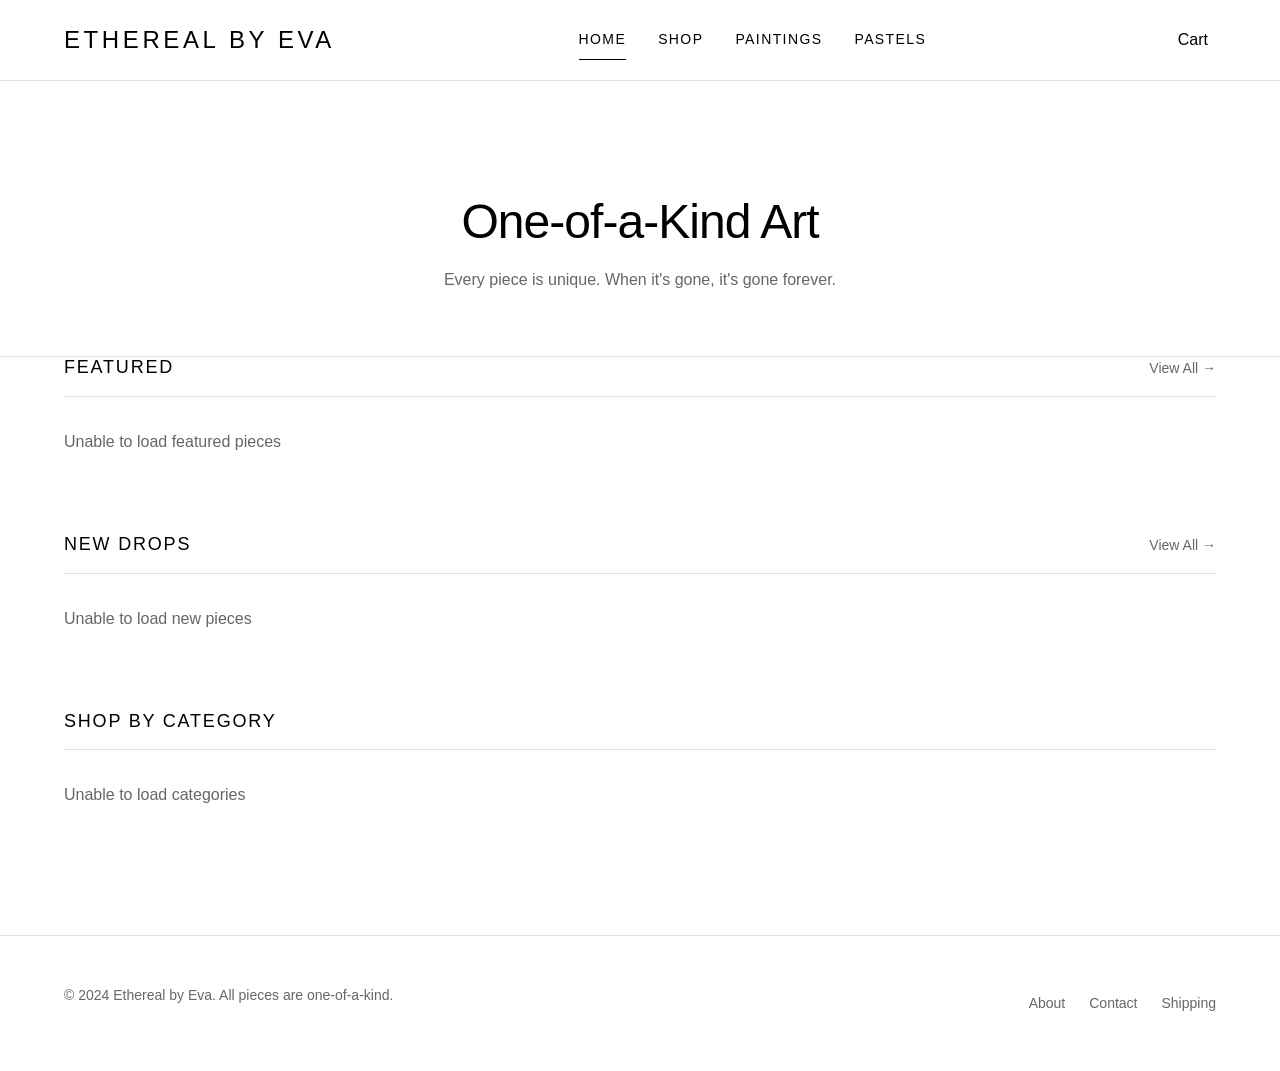
==== ethereal-by-eva/frontend/index.html @ 9de920ac "Frontend... this time?" ====
<!DOCTYPE html>
<html lang="en">
<head>
    <meta charset="UTF-8">
    <meta name="viewport" content="width=device-width, initial-scale=1.0">
    <title>Ethereal by Eva | One-of-a-Kind Art</title>
    <meta name="description" content="Discover unique, handmade art pieces by Eva. Each work is one-of-a-kind, crafted with love.">
    <link rel="stylesheet" href="css/styles.css">
</head>
<body>
    <!-- Header -->
    <header class="header">
        <div class="container header-inner">
            <a href="/" class="logo">Ethereal by Eva</a>
            
            <nav class="nav">
                <a href="/" class="active">Home</a>
                <a href="browse.html">Shop</a>
                <a href="browse.html?category=painting">Paintings</a>
                <a href="browse.html?category=pastel">Pastels</a>
            </nav>
            
            <div class="header-actions">
                <a href="cart.html" class="cart-link">
                    Cart
                    <span class="cart-count" data-count="0">0</span>
                </a>
            </div>
        </div>
    </header>
    
    <!-- Main Content -->
    <main>
        <!-- Hero Section -->
        <section class="hero">
            <div class="container">
                <h1>One-of-a-Kind Art</h1>
                <p>Every piece is unique. When it's gone, it's gone forever.</p>
            </div>
        </section>
        
        <!-- Featured Pieces -->
        <section class="section">
            <div class="container">
                <div class="section-header">
                    <h2>Featured</h2>
                    <a href="browse.html?featured=true">View All →</a>
                </div>
                <div id="featured-grid" class="piece-grid">
                    <div class="loading">Loading</div>
                </div>
            </div>
        </section>
        
        <!-- New Drops -->
        <section class="section">
            <div class="container">
                <div class="section-header">
                    <h2>New Drops</h2>
                    <a href="browse.html?sort=newest">View All →</a>
                </div>
                <div id="new-grid" class="piece-grid">
                    <div class="loading">Loading</div>
                </div>
            </div>
        </section>
        
        <!-- Categories -->
        <section class="section">
            <div class="container">
                <div class="section-header">
                    <h2>Shop by Category</h2>
                </div>
                <div id="categories" class="category-filters">
                    <div class="loading">Loading</div>
                </div>
            </div>
        </section>
    </main>
    
    <!-- Footer -->
    <footer class="footer">
        <div class="container footer-inner">
            <p class="footer-text">© 2024 Ethereal by Eva. All pieces are one-of-a-kind.</p>
            <div class="footer-links">
                <a href="#">About</a>
                <a href="#">Contact</a>
                <a href="#">Shipping</a>
            </div>
        </div>
    </footer>
    
    <!-- Scripts -->
    <script src="js/api.js"></script>
    <script src="js/cart.js"></script>
    <script src="js/main.js"></script>
    <script>
        // Load page content
        document.addEventListener('DOMContentLoaded', async () => {
            // Load featured pieces
            try {
                const featured = await API.getFeaturedPieces(6);
                const featuredGrid = document.getElementById('featured-grid');
                renderPieceGrid(featuredGrid, featured);
            } catch (error) {
                console.error('Error loading featured:', error);
                document.getElementById('featured-grid').innerHTML = 
                    '<p class="text-light">Unable to load featured pieces</p>';
            }
            
            // Load new pieces
            try {
                const newPieces = await API.getNewPieces(6);
                const newGrid = document.getElementById('new-grid');
                renderPieceGrid(newGrid, newPieces);
            } catch (error) {
                console.error('Error loading new pieces:', error);
                document.getElementById('new-grid').innerHTML = 
                    '<p class="text-light">Unable to load new pieces</p>';
            }
            
            // Load categories
            try {
                const categories = await API.getCategories();
                const categoriesContainer = document.getElementById('categories');
                
                categoriesContainer.innerHTML = categories.map(cat => `
                    <a href="browse.html?category=${cat.slug}" class="category-filter">
                        ${cat.name} (${cat.count})
                    </a>
                `).join('');
            } catch (error) {
                console.error('Error loading categories:', error);
                document.getElementById('categories').innerHTML = 
                    '<p class="text-light">Unable to load categories</p>';
            }
        });
    </script>
</body>
</html>
---- ethereal-by-eva/frontend/css/styles.css ----
/*
 * Ethereal by Eva - Minimal Art E-Commerce
 * Clean black & white design - easy for artist to customize
 */

/* =============================================================================
   CSS VARIABLES - Easy customization point for artist
   ============================================================================= */

:root {
    /* Colors - Change these to customize the whole site */
    --color-primary: #000000;
    --color-secondary: #ffffff;
    --color-accent: #666666;
    --color-border: #e0e0e0;
    --color-background: #ffffff;
    --color-text: #000000;
    --color-text-light: #666666;
    --color-error: #cc0000;
    --color-success: #008800;
    
    /* Typography */
    --font-primary: 'Helvetica Neue', Helvetica, Arial, sans-serif;
    --font-size-xs: 0.75rem;
    --font-size-sm: 0.875rem;
    --font-size-base: 1rem;
    --font-size-lg: 1.125rem;
    --font-size-xl: 1.5rem;
    --font-size-2xl: 2rem;
    --font-size-3xl: 3rem;
    
    /* Spacing */
    --spacing-xs: 0.25rem;
    --spacing-sm: 0.5rem;
    --spacing-md: 1rem;
    --spacing-lg: 1.5rem;
    --spacing-xl: 2rem;
    --spacing-2xl: 3rem;
    --spacing-3xl: 4rem;
    
    /* Layout */
    --max-width: 1200px;
    --header-height: 80px;
    
    /* Transitions */
    --transition-fast: 0.15s ease;
    --transition-normal: 0.3s ease;
}


/* =============================================================================
   RESET & BASE
   ============================================================================= */

*, *::before, *::after {
    box-sizing: border-box;
    margin: 0;
    padding: 0;
}

html {
    font-size: 16px;
    scroll-behavior: smooth;
}

body {
    font-family: var(--font-primary);
    font-size: var(--font-size-base);
    line-height: 1.6;
    color: var(--color-text);
    background-color: var(--color-background);
    min-height: 100vh;
    display: flex;
    flex-direction: column;
}

img {
    max-width: 100%;
    height: auto;
    display: block;
}

a {
    color: inherit;
    text-decoration: none;
}

button {
    font-family: inherit;
    font-size: inherit;
    cursor: pointer;
    border: none;
    background: none;
}

ul, ol {
    list-style: none;
}


/* =============================================================================
   TYPOGRAPHY
   ============================================================================= */

h1, h2, h3, h4, h5, h6 {
    font-weight: 400;
    line-height: 1.2;
    letter-spacing: -0.02em;
}

h1 { font-size: var(--font-size-3xl); }
h2 { font-size: var(--font-size-2xl); }
h3 { font-size: var(--font-size-xl); }

p {
    margin-bottom: var(--spacing-md);
}

.text-light {
    color: var(--color-text-light);
}

.text-center {
    text-align: center;
}


/* =============================================================================
   LAYOUT
   ============================================================================= */

.container {
    width: 100%;
    max-width: var(--max-width);
    margin: 0 auto;
    padding: 0 var(--spacing-lg);
}

main {
    flex: 1;
    padding: var(--spacing-2xl) 0;
}

.section {
    margin-bottom: var(--spacing-3xl);
}

.section-header {
    display: flex;
    justify-content: space-between;
    align-items: baseline;
    margin-bottom: var(--spacing-xl);
    padding-bottom: var(--spacing-md);
    border-bottom: 1px solid var(--color-border);
}

.section-header h2 {
    font-size: var(--font-size-lg);
    text-transform: uppercase;
    letter-spacing: 0.1em;
}

.section-header a {
    font-size: var(--font-size-sm);
    color: var(--color-text-light);
    transition: color var(--transition-fast);
}

.section-header a:hover {
    color: var(--color-text);
}


/* =============================================================================
   HEADER & NAVIGATION
   ============================================================================= */

.header {
    position: sticky;
    top: 0;
    z-index: 100;
    background-color: var(--color-background);
    border-bottom: 1px solid var(--color-border);
}

.header-inner {
    display: flex;
    justify-content: space-between;
    align-items: center;
    height: var(--header-height);
}

.logo {
    font-size: var(--font-size-xl);
    font-weight: 300;
    letter-spacing: 0.15em;
    text-transform: uppercase;
}

.nav {
    display: flex;
    gap: var(--spacing-xl);
}

.nav a {
    font-size: var(--font-size-sm);
    text-transform: uppercase;
    letter-spacing: 0.1em;
    padding: var(--spacing-sm) 0;
    border-bottom: 1px solid transparent;
    transition: border-color var(--transition-fast);
}

.nav a:hover,
.nav a.active {
    border-bottom-color: var(--color-text);
}

.header-actions {
    display: flex;
    align-items: center;
    gap: var(--spacing-lg);
}

.cart-link {
    position: relative;
    padding: var(--spacing-sm);
}

.cart-count {
    position: absolute;
    top: 0;
    right: 0;
    background-color: var(--color-primary);
    color: var(--color-secondary);
    font-size: var(--font-size-xs);
    width: 18px;
    height: 18px;
    border-radius: 50%;
    display: flex;
    align-items: center;
    justify-content: center;
}

.cart-count:empty,
.cart-count[data-count="0"] {
    display: none;
}


/* =============================================================================
   HERO
   ============================================================================= */

.hero {
    text-align: center;
    padding: var(--spacing-3xl) 0;
    border-bottom: 1px solid var(--color-border);
}

.hero h1 {
    font-weight: 300;
    margin-bottom: var(--spacing-md);
}

.hero p {
    color: var(--color-text-light);
    max-width: 600px;
    margin: 0 auto;
}


/* =============================================================================
   PIECE GRID
   ============================================================================= */

.piece-grid {
    display: grid;
    grid-template-columns: repeat(auto-fill, minmax(280px, 1fr));
    gap: var(--spacing-xl);
}

.piece-card {
    display: block;
    transition: transform var(--transition-normal);
}

.piece-card:hover {
    transform: translateY(-4px);
}

.piece-card-image {
    position: relative;
    aspect-ratio: 4 / 5;
    overflow: hidden;
    background-color: #f5f5f5;
    margin-bottom: var(--spacing-md);
}

.piece-card-image img {
    width: 100%;
    height: 100%;
    object-fit: cover;
    transition: transform var(--transition-normal);
}

.piece-card:hover .piece-card-image img {
    transform: scale(1.05);
}

.piece-card-sold {
    position: absolute;
    top: var(--spacing-md);
    left: var(--spacing-md);
    background-color: var(--color-primary);
    color: var(--color-secondary);
    font-size: var(--font-size-xs);
    text-transform: uppercase;
    letter-spacing: 0.1em;
    padding: var(--spacing-xs) var(--spacing-sm);
}

.piece-card-info {
    display: flex;
    justify-content: space-between;
    align-items: baseline;
}

.piece-card-title {
    font-size: var(--font-size-base);
    font-weight: 400;
}

.piece-card-price {
    font-size: var(--font-size-sm);
    color: var(--color-text-light);
}


/* =============================================================================
   CATEGORY FILTERS
   ============================================================================= */

.category-filters {
    display: flex;
    flex-wrap: wrap;
    gap: var(--spacing-sm);
    margin-bottom: var(--spacing-xl);
}

.category-filter {
    padding: var(--spacing-sm) var(--spacing-lg);
    border: 1px solid var(--color-border);
    font-size: var(--font-size-sm);
    text-transform: uppercase;
    letter-spacing: 0.05em;
    transition: all var(--transition-fast);
    background-color: var(--color-background);
}

.category-filter:hover {
    border-color: var(--color-text);
}

.category-filter.active {
    background-color: var(--color-primary);
    color: var(--color-secondary);
    border-color: var(--color-primary);
}


/* =============================================================================
   PIECE DETAIL PAGE
   ============================================================================= */

.piece-detail {
    display: grid;
    grid-template-columns: 1fr 1fr;
    gap: var(--spacing-3xl);
}

.piece-gallery {
    position: sticky;
    top: calc(var(--header-height) + var(--spacing-xl));
    align-self: start;
}

.piece-gallery-main {
    aspect-ratio: 4 / 5;
    background-color: #f5f5f5;
    margin-bottom: var(--spacing-md);
    overflow: hidden;
}

.piece-gallery-main img {
    width: 100%;
    height: 100%;
    object-fit: contain;
}

.piece-gallery-thumbs {
    display: flex;
    gap: var(--spacing-sm);
}

.piece-gallery-thumb {
    width: 80px;
    height: 80px;
    background-color: #f5f5f5;
    cursor: pointer;
    opacity: 0.6;
    transition: opacity var(--transition-fast);
    border: 2px solid transparent;
}

.piece-gallery-thumb:hover,
.piece-gallery-thumb.active {
    opacity: 1;
}

.piece-gallery-thumb.active {
    border-color: var(--color-primary);
}

.piece-gallery-thumb img {
    width: 100%;
    height: 100%;
    object-fit: cover;
}

.piece-info {
    padding-top: var(--spacing-lg);
}

.piece-info h1 {
    font-size: var(--font-size-2xl);
    font-weight: 400;
    margin-bottom: var(--spacing-md);
}

.piece-price {
    font-size: var(--font-size-xl);
    margin-bottom: var(--spacing-xl);
}

.piece-description {
    color: var(--color-text-light);
    margin-bottom: var(--spacing-xl);
    line-height: 1.8;
}

.piece-meta {
    font-size: var(--font-size-sm);
    color: var(--color-text-light);
    margin-bottom: var(--spacing-xl);
}

.piece-meta dt {
    display: inline;
    font-weight: 500;
}

.piece-meta dd {
    display: inline;
    margin-left: var(--spacing-xs);
    margin-right: var(--spacing-lg);
}


/* =============================================================================
   BUTTONS
   ============================================================================= */

.btn {
    display: inline-flex;
    align-items: center;
    justify-content: center;
    padding: var(--spacing-md) var(--spacing-xl);
    font-size: var(--font-size-sm);
    text-transform: uppercase;
    letter-spacing: 0.1em;
    transition: all var(--transition-fast);
    border: 1px solid transparent;
}

.btn-primary {
    background-color: var(--color-primary);
    color: var(--color-secondary);
    border-color: var(--color-primary);
}

.btn-primary:hover {
    background-color: var(--color-secondary);
    color: var(--color-primary);
}

.btn-secondary {
    background-color: var(--color-secondary);
    color: var(--color-primary);
    border-color: var(--color-primary);
}

.btn-secondary:hover {
    background-color: var(--color-primary);
    color: var(--color-secondary);
}

.btn-full {
    width: 100%;
}

.btn:disabled {
    opacity: 0.5;
    cursor: not-allowed;
}


/* =============================================================================
   CART PAGE
   ============================================================================= */

.cart-empty {
    text-align: center;
    padding: var(--spacing-3xl) 0;
}

.cart-empty p {
    color: var(--color-text-light);
    margin-bottom: var(--spacing-xl);
}

.cart-layout {
    display: grid;
    grid-template-columns: 1fr 350px;
    gap: var(--spacing-3xl);
}

.cart-items {
    border-top: 1px solid var(--color-border);
}

.cart-item {
    display: grid;
    grid-template-columns: 120px 1fr auto;
    gap: var(--spacing-lg);
    padding: var(--spacing-lg) 0;
    border-bottom: 1px solid var(--color-border);
}

.cart-item-image {
    aspect-ratio: 1;
    background-color: #f5f5f5;
}

.cart-item-image img {
    width: 100%;
    height: 100%;
    object-fit: cover;
}

.cart-item-info h3 {
    font-size: var(--font-size-base);
    margin-bottom: var(--spacing-xs);
}

.cart-item-info p {
    font-size: var(--font-size-sm);
    color: var(--color-text-light);
}

.cart-item-actions {
    display: flex;
    flex-direction: column;
    align-items: flex-end;
    justify-content: space-between;
}

.cart-item-price {
    font-size: var(--font-size-lg);
}

.cart-item-remove {
    font-size: var(--font-size-sm);
    color: var(--color-text-light);
    text-decoration: underline;
    transition: color var(--transition-fast);
}

.cart-item-remove:hover {
    color: var(--color-error);
}

.cart-summary {
    position: sticky;
    top: calc(var(--header-height) + var(--spacing-xl));
    padding: var(--spacing-xl);
    border: 1px solid var(--color-border);
}

.cart-summary h2 {
    font-size: var(--font-size-lg);
    margin-bottom: var(--spacing-lg);
    padding-bottom: var(--spacing-md);
    border-bottom: 1px solid var(--color-border);
}

.cart-summary-row {
    display: flex;
    justify-content: space-between;
    margin-bottom: var(--spacing-sm);
    font-size: var(--font-size-sm);
}

.cart-summary-row.total {
    font-size: var(--font-size-lg);
    font-weight: 500;
    margin-top: var(--spacing-lg);
    padding-top: var(--spacing-lg);
    border-top: 1px solid var(--color-border);
}

.cart-summary .btn {
    margin-top: var(--spacing-xl);
}


/* =============================================================================
   FOOTER
   ============================================================================= */

.footer {
    border-top: 1px solid var(--color-border);
    padding: var(--spacing-2xl) 0;
    margin-top: auto;
}

.footer-inner {
    display: flex;
    justify-content: space-between;
    align-items: center;
}

.footer-text {
    font-size: var(--font-size-sm);
    color: var(--color-text-light);
}

.footer-links {
    display: flex;
    gap: var(--spacing-lg);
}

.footer-links a {
    font-size: var(--font-size-sm);
    color: var(--color-text-light);
    transition: color var(--transition-fast);
}

.footer-links a:hover {
    color: var(--color-text);
}


/* =============================================================================
   LOADING & EMPTY STATES
   ============================================================================= */

.loading {
    text-align: center;
    padding: var(--spacing-3xl);
    color: var(--color-text-light);
}

.loading::after {
    content: '';
    display: inline-block;
    width: 20px;
    height: 20px;
    border: 2px solid var(--color-border);
    border-top-color: var(--color-primary);
    border-radius: 50%;
    animation: spin 0.8s linear infinite;
    margin-left: var(--spacing-sm);
    vertical-align: middle;
}

@keyframes spin {
    to { transform: rotate(360deg); }
}

.empty-state {
    text-align: center;
    padding: var(--spacing-3xl);
    color: var(--color-text-light);
}


/* =============================================================================
   RESPONSIVE
   ============================================================================= */

@media (max-width: 768px) {
    :root {
        --header-height: 60px;
    }
    
    .nav {
        display: none; /* TODO: Add mobile menu */
    }
    
    .piece-detail {
        grid-template-columns: 1fr;
        gap: var(--spacing-xl);
    }
    
    .piece-gallery {
        position: static;
    }
    
    .cart-layout {
        grid-template-columns: 1fr;
    }
    
    .cart-item {
        grid-template-columns: 80px 1fr;
    }
    
    .cart-item-actions {
        grid-column: 1 / -1;
        flex-direction: row;
        justify-content: space-between;
        margin-top: var(--spacing-md);
    }
}

@media (max-width: 480px) {
    .piece-grid {
        grid-template-columns: 1fr;
    }
    
    .hero h1 {
        font-size: var(--font-size-2xl);
    }
}
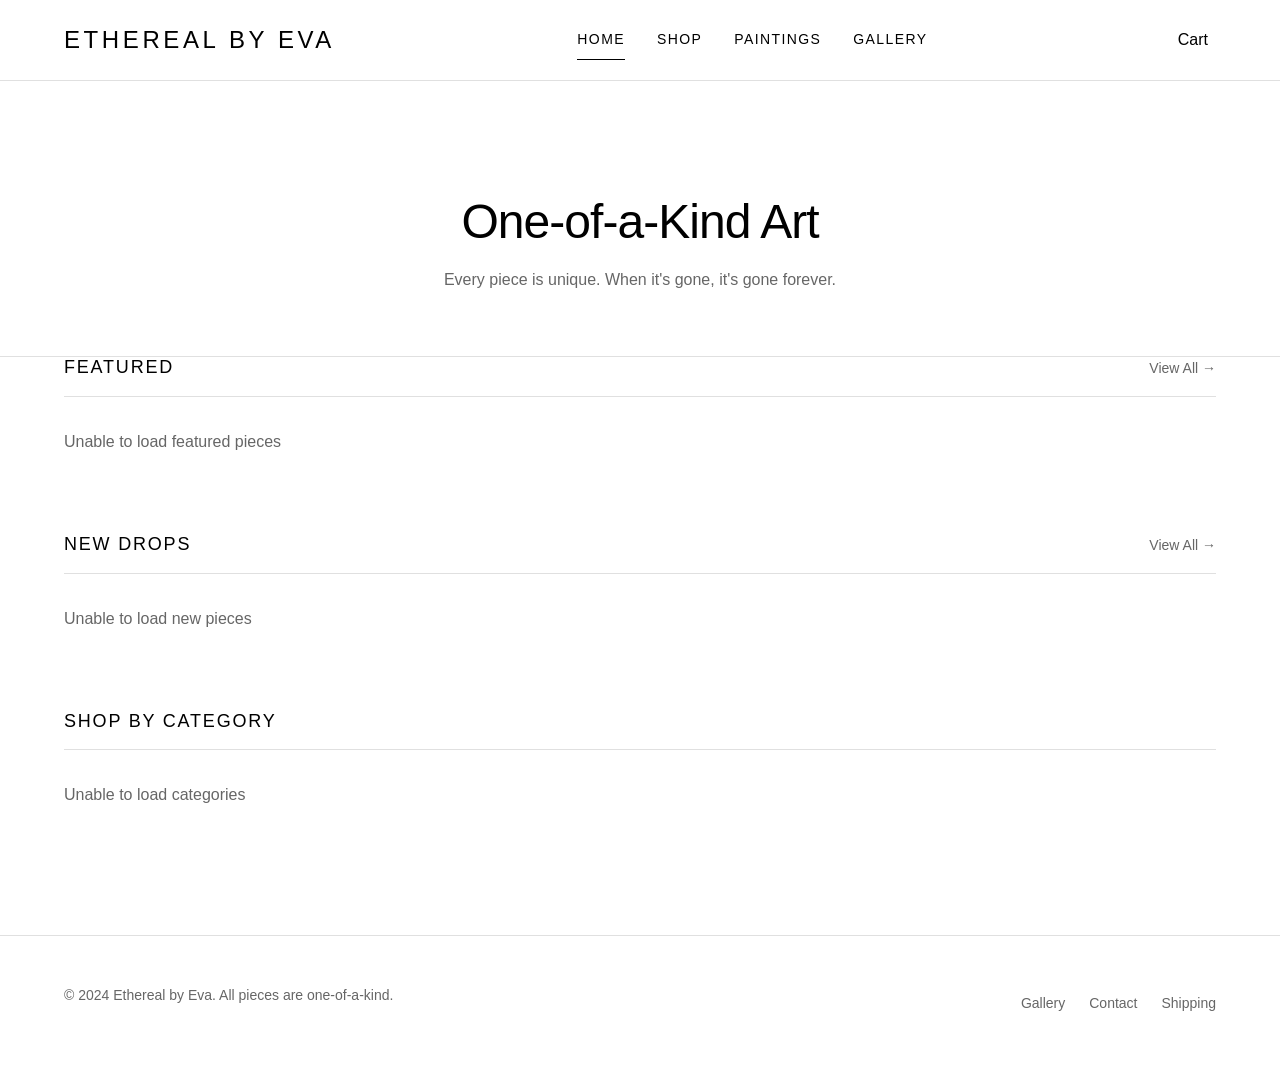
==== commit bf92c1c3: "Added gallery, contact, shipping info" ====
--- a/ethereal-by-eva/frontend/index.html
+++ b/ethereal-by-eva/frontend/index.html
@@ -17,7 +17,7 @@
                 <a href="/" class="active">Home</a>
                 <a href="browse.html">Shop</a>
                 <a href="browse.html?category=painting">Paintings</a>
-                <a href="browse.html?category=pastel">Pastels</a>
+                <a href="gallery.html">Gallery</a>
             </nav>
             
             <div class="header-actions">
@@ -83,9 +83,9 @@
         <div class="container footer-inner">
             <p class="footer-text">© 2024 Ethereal by Eva. All pieces are one-of-a-kind.</p>
             <div class="footer-links">
-                <a href="#">About</a>
-                <a href="#">Contact</a>
-                <a href="#">Shipping</a>
+                <a href="gallery.html">Gallery</a>
+                <a href="contact.html">Contact</a>
+                <a href="shipping.html">Shipping</a>
             </div>
         </div>
     </footer>
